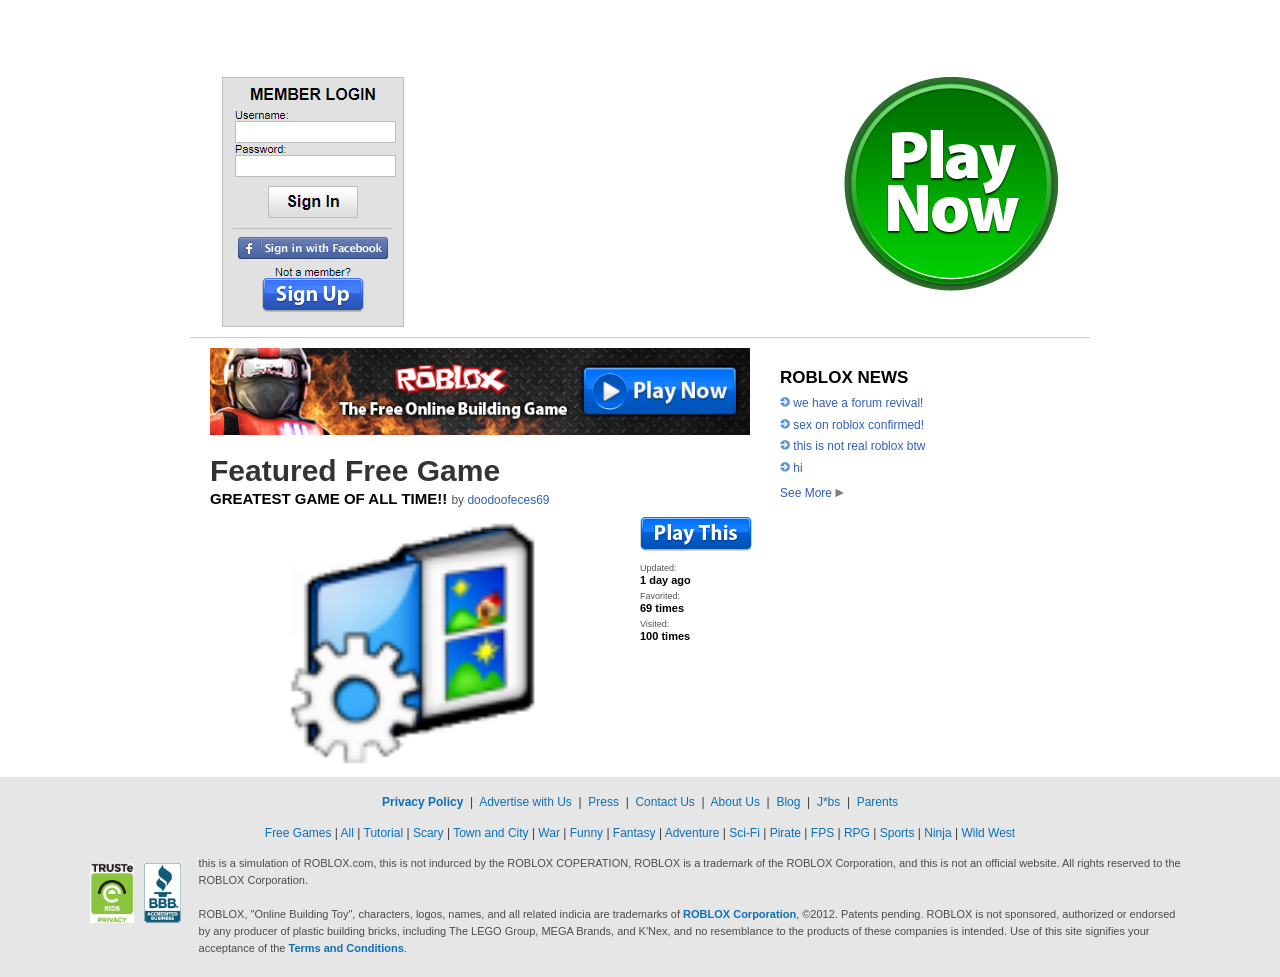
==== Default.html @ c305a638 "actual stuff" ====
<!DOCTYPE html>
<html lang="en">
<head>
    <meta charset="UTF-8">
    <link rel="stylesheet" href="style.css">
    <title>Free Games at ROBLOX.com</title>
    <link rel="icon" type="image/x-icon" href="favicon.ico">
    <meta property="og:title" content="Free Games at ROBLOX.com">
    <meta property="og:type" content="game">
    <meta property="og:site_name" content="ROBLOX">
    <meta property="og:description" content="User-generated MMO gaming site for kids, teens, and adults. Players architect their own worlds. Builders create free online games that simulate the real world. Create and play amazing 3D games. An online gaming cloud and distributed physics engine.">
</head>
<body>
<div style="width: 100%; border: 0; padding: 0; margin: 0; overflow: hidden;"><iframe src="https://roblox2012.gab644.workers.dev/header" class="header-frame"></iframe></div>

<div class="content">
    <img alt="Member Login, Username, Password, Sign in with Facebook, not a member? Sign Up" src="login.png">
    <iframe width="380" height="250" src="https://penny-indexed-burton-jungle.trycloudflare.com/videos/page/embed.html?v=1791310542034-292243567.mp4" frameborder="0" allowfullscreen></iframe>
    <a href=""><button class="play-button" type="button"></button></a>
</div>

<hr class="content-divider">
<div class="content main-layout">

    <div class="left-column">
        <div class="banner-container">
            <a><button class="playgamesrightnow" type="button"></button></a>
        </div>

        <div class="featured-game-container">
            <h1 class="featured-title">Featured Free Game</h1>
            <h2 class="featured-subtitle">Greatest Game of all time!! <span class="by-author">by <a href="">doodoofeces69</a></span></h2>

            <div class="featured-game-body">
                <a href=""><div class="game-thumbnail">
                    <img src="images/ReviewPending.png" alt="Game Preview">
                </div></a>

                <div class="game-sidebar">
                    <a href="" class="play-this-btn">
                        <img src="images/PlayThis.png" alt="Play This">
                    </a> 
                    
                    <div class="game-stats">
                        <span class="stat-label">Updated:</span>
                        <span class="stat-value">1 day ago</span>

                        <span class="stat-label">Favorited:</span>
                        <span class="stat-value">69 times</span>

                        <span class="stat-label">Visited:</span>
                        <span class="stat-value">100 times</span>
                    </div>
                    
                </div>
            </div>
        </div>
    </div>

    <div class="right-column">
        <div class="news-box">
            <h3>ROBLOX NEWS</h3>
            <ul>
                <li><img src="images/BulletPointArrow.png">‎ <a href="https://2012roblox.boards.net/">we have a forum revival!</a></li>
                <li><img src="images/BulletPointArrow.png">‎ <a href="">sex on roblox confirmed!</a></li>
                <li><img src="images/BulletPointArrow.png">‎ <a href="">this is not real roblox btw</a></li>
                <li><img src="images/BulletPointArrow.png">‎ <a href="">hi</a></li>
            </ul>
            <div class="see-more">
                <a href="">See More <img src="images/arrow.png"></a>
            </div>
        </div>
    </div>

</div>

<iframe class="footer-frame" src="footer.html"></iframe>
</body>
</html>
---- style.css ----
body {
    margin: 0;
    font-family: Verdana, Arial, sans-serif;
    overflow-x: hidden;
    background-color: #fff;
}
a { text-decoration: none; }
a:hover { text-decoration: underline; }
button {
    border: 1px solid #ccc;
    background-color: #B6CCE4;
    color: #435D77;
    font-family: Verdana, sans-serif;
    font-weight: bold;
    font-size: 10px;
    padding: 3px 10px;
    cursor: pointer;
}

button:hover {
    background-color: #6884a7;
    color: #fff;
}


.content {
    display: flex;
    width: 900px;
    margin: 0 auto;
    justify-content: center;
    align-items: flex-start;
    flex-wrap: wrap;
    gap: 30px;
    padding: 10px 20px;
    box-sizing: border-box;
    background-color: #fff;
}

.content > * {
    flex: 0 0 auto;
}

.content-divider {
    width: 900px;
    margin: 0 auto;
    border: 0;
    border-top: 1px solid #ccc;
}

.play-button {
    background-color: transparent;
    width: 215px;
    height: 214px;
    padding: 0;
    border: 0;
    background: url("images/Buttons/btn-playnow_big2.png") 0 0 no-repeat;
    background-size: 215px 428px;
    cursor: pointer;
}

.play-button:hover,
.play-button:focus-visible {
    background-color: transparent;
    background-position: 0 -214px;
}

.play-button:focus-visible {
    outline: 2px solid rgb(36, 65, 128);
    outline-offset: 2px;
}

.playgamesrightnow {
    width: 578px;
    height: 87px;
    padding: 0;
    border: 0;
    background: url("images/Buttons/playnow.jpg") 0 0 no-repeat;
    background-size: 540px 174px;
    cursor: pointer;
}

.playgamesrightnow:hover,
.playgamesrightnow:focus-visible {
    background-color: transparent;
    background-position: 0 -87px;
}

.main-layout {
    justify-content: space-between;
    align-items: flex-start;
    gap: 30px;
    flex-wrap: nowrap;
}

.left-column {
    width: 540px;
    flex-shrink: 0;
}

.right-column {
    width: 310px;
    flex-shrink: 0;
}

.banner-container {
    margin-bottom: 15px;
}


.featured-game-container {
    width: 540px;
    background-color: #ffffff;
    padding: 0;
    font-family: Verdana, Arial, Helvetica, sans-serif;
    box-sizing: border-box;
}

.featured-title {
    font-size: 30px;
    font-weight: bold;
    color: #333333;
    margin: 0 0 2px 0;
    padding: 0;
    font-family: Verdana, Arial, sans-serif;
}

.featured-subtitle {
    font-size: 15px;
    font-weight: bold;
    color: #000000;
    margin: 0 0 10px 0;
    padding: 0;
    text-transform: uppercase;
}

.featured-subtitle .by-author {
    font-size: 12px;
    font-weight: normal;
    text-transform: none;
    color: #555555;
}

.featured-subtitle a {
    color: #3160b4;
    
}

.featured-game-body {
    display: flex;
    gap: 12px;
    align-items: flex-start;
}

.game-thumbnail {
    width: 418px;
    height: 250px;
    flex-shrink: 0;
    display: flex;
    align-items: center;
    justify-content: center;
    overflow: hidden;
    background-color: #f0f0f0;
}

.game-thumbnail img {
    width: 100%;
    height: 100%;
    object-fit: cover;
    display: block;
}

.game-sidebar {
    width: 110px;
    flex-shrink: 0;
    display: flex;
    flex-direction: column;
    align-items: flex-start;
}

.play-this-btn {
    display: block;
    margin-bottom: 8px;
}

.play-this-btn img {
    display: block;
}

.game-stats {
    width: 100%;
    font-size: 11px;
    color: #000000;
    text-align: left;
    display: flex;
    flex-direction: column;
    gap: 1px;
}

.stat-label {
    display: block;
    color: #555555;
    font-size: 9px;
    margin-top: 4px;
}

.stat-value {
    display: block;
    font-weight: bold;
    color: #000000;
}

.news-box {
    margin-top: 20px;
    font-family: Verdana, Arial, sans-serif;
}

.news-box h3 {
    font-size: 17px;
    font-weight: bold;
    color: #000;
    margin: 0 0 8px 0;
    text-transform: uppercase;
}

.news-box ul {
    list-style: none;
    padding: 0;
    margin: 0;
}

.news-box li {
    font-size: 12px;
    margin-bottom: 6px;
    line-height: 1.3;
    position: relative;
    /* padding-left: 10px; */
}

/*.news-box li::before {
    content: "o";
    font-size: 8px;
    position: absolute;
    left: 0;
    top: -1px;
    color: #333;
} */

.news-box a {
    color: #3160b4 !important;
}

.see-more {
    font-size: 12px;
    margin-top: 10px;
}


.default-header,
header.header {
    display: block;
    width: 100%;
    min-width: 0;
    position: static;
    z-index: 1;
    background-color: rgb(36, 65, 128);
}

.header-container {
    width: 900px;
    max-width: 100%;
    margin: 0 auto;
    display: flex;
    align-items: center;
    box-sizing: border-box;
}

.header-top {
    position: static;
    width: 100%;
    height: 38px;
    background-color: rgb(36, 65, 128);
    overflow: hidden;
}

.brand {
    display: block;
    width: 123px;
    height: 38px;
    margin-left: 0;
    background: url("images/btn-logo.png") 0 0 no-repeat;
}

.brand:hover,
.brand:focus {
    background-position: 0 -38px;
}

nav.header2 {
    font-family: Arial, Helvetica, sans-serif;
    position: static;
    display: block;
    height: 27px;
    overflow: hidden;
    white-space: nowrap;
    border-top: 1px solid #a7c3e6;
    border-bottom: 1px solid #1c283a;
    background-color: #5485cc;
    background-image: linear-gradient(179deg, #5485cc 0%, #3b5e91 100%);
}

nav.header2 ul {
    display: flex;
    height: 100%;
    padding: 0;
    margin: 0;
    list-style: none;
    white-space: nowrap;
}

nav.header2 li {
    display: inline-block;
    height: 100%;
}

nav.header2 a {
    display: inline-block;
    height: 24px;
    line-height: 24px;
    padding: 0 14px;
    border-top: 1px solid transparent;
    color: #fff ;
    font-size: 17px;
    font-weight: 700;
    
}

nav.header2 li:first-child a {
    padding-left: 0;
}

nav.header2 a:hover,
nav.header2 a:focus {
    text-decoration: none;
    border-top-color: #cbe4f5;
    background: linear-gradient(179deg, rgba(97, 171, 219, 1) 0%, rgba(79, 130, 194, 1) 100%);
}

.header3 {
    background-color: #363636;
}

nav.header3 {
    display: block;
    height: 29px;
    overflow: hidden;
    white-space: nowrap;
}

nav.header3 ul {
    display: block;
    height: 100%;
    padding: 0 0 0 25px;
    margin: 0;
    list-style: none;
    white-space: nowrap;
    font-size: 0;
}

nav.header3 li {
    display: inline-block;
    height: 100%;
    vertical-align: top;
    font-size: 17px;
}

nav.header3 a {
    display: inline-block;
    height: 27px;
    line-height: 25px;
    margin-top: 0;
    padding: 0 7px;
    border-top: 1px solid transparent;
    border-bottom: 1px solid transparent;
    color: #f2f2f2 ;
    font-size: 14px;
    
}

nav.header3 a:hover,
nav.header3 a:focus {
    text-decoration: none;
    border-top-color: #cccccc;
    border-bottom-color: #1b1b1b;
    background: linear-gradient(179deg, rgba(151, 151, 151, 1) 0%, rgba(79, 79, 79, 1) 100%);
}


.header-frame {
    display: block;
    width: 100%;
    height: 67px;
    border: 0;
}

.footer-frame {
    display: block;
    height: 200px;
    width: 100%;
    border: 0;
}


@media (max-width: 760px) {
    nav.header2 a {
        padding-right: 5px;
        padding-left: 5px;
        font-size: 11px;
    }

    nav.header2 li:first-child a {
        padding-left: 10px;
    }

    nav.header3 ul {
        padding-left: 10px;
    }

    nav.header3 a {
        padding-right: 3px;
        padding-left: 3px;
        font-size: 11px;
    }
}
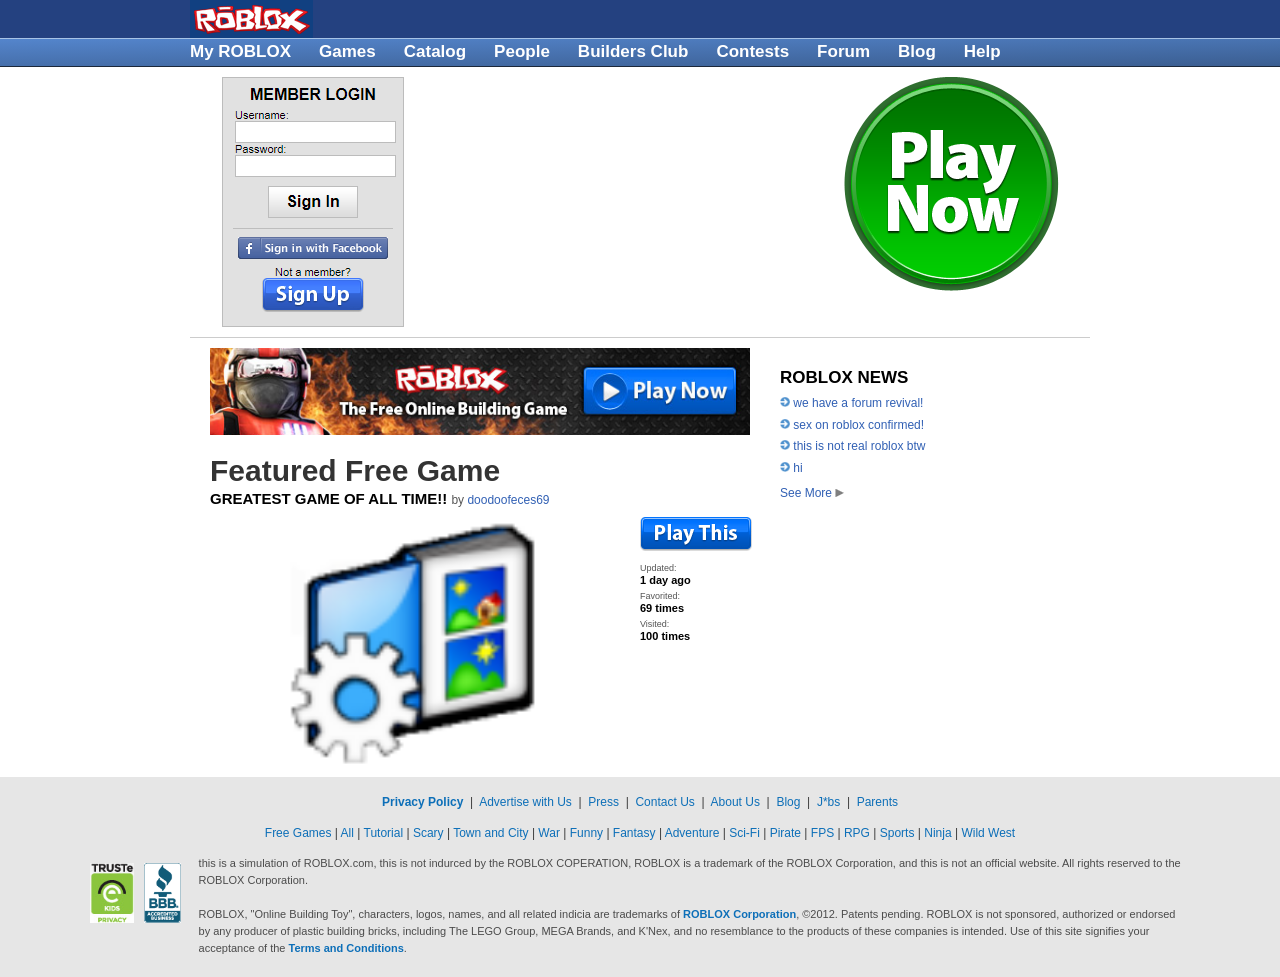
==== commit aeeb88f4: "games and catalog pages soon" ====
--- a/Default.html
+++ b/Default.html
@@ -11,12 +11,13 @@
     <meta property="og:description" content="User-generated MMO gaming site for kids, teens, and adults. Players architect their own worlds. Builders create free online games that simulate the real world. Create and play amazing 3D games. An online gaming cloud and distributed physics engine.">
 </head>
 <body>
-<div style="width: 100%; border: 0; padding: 0; margin: 0; overflow: hidden;"><iframe src="https://roblox2012.gab644.workers.dev/header" class="header-frame"></iframe></div>
+<div style="width: 100%; border: 0; padding: 0; margin: 0; overflow: hidden;"><iframe src="header.html" class="header-frame"></iframe></div>
 
 <div class="content">
-    <img alt="Member Login, Username, Password, Sign in with Facebook, not a member? Sign Up" src="login.png">
-    <iframe width="380" height="250" src="https://penny-indexed-burton-jungle.trycloudflare.com/videos/page/embed.html?v=1791310542034-292243567.mp4" frameborder="0" allowfullscreen></iframe>
-    <a href=""><button class="play-button" type="button"></button></a>
+    <img style="image-rendering: crisp-edges;" alt="Member Login, Username, Password, Sign in with Facebook, not a member? Sign Up" src="login.png">
+    <!-- <iframe width="380" height="250" src="https://penny-indexed-burton-jungle.trycloudflare.com/videos/page/embed.html?v=1791310542034-292243567.mp4" frameborder="0" allowfullscreen></iframe> -->
+    <iframe width="380" height="250" src="https://www.youtube.com/embed/Tp7N0B7bgqI?si=O595EztWMVkug3gh" title="YouTube video player" frameborder="0" allow="accelerometer; autoplay; clipboard-write; encrypted-media; gyroscope; picture-in-picture; web-share" referrerpolicy="strict-origin-when-cross-origin" allowfullscreen></iframe>
+    <a><button class="VisitButtonPlay" type="button"></button></a>
 </div>
 
 <hr class="content-divider">
--- a/style.css
+++ b/style.css
@@ -47,10 +47,14 @@
     border-top: 1px solid #ccc;
 }
 
-.play-button {
+.StandardBoxGray {
+    background-image: url("images/UI/standardBox_01_bkg.png");
+}
+
+.VisitButtonPlay {
     background-color: transparent;
-    width: 215px;
-    height: 214px;
+    width: 215px !important;
+    height: 214px !important;
     padding: 0;
     border: 0;
     background: url("images/Buttons/btn-playnow_big2.png") 0 0 no-repeat;
@@ -58,13 +62,13 @@
     cursor: pointer;
 }
 
-.play-button:hover,
-.play-button:focus-visible {
+.VisitButtonPlay:hover,
+.VisitButtonPlay:focus-visible {
     background-color: transparent;
     background-position: 0 -214px;
 }
 
-.play-button:focus-visible {
+.VisitButtonPlay:focus-visible {
     outline: 2px solid rgb(36, 65, 128);
     outline-offset: 2px;
 }
@@ -83,6 +87,25 @@
 .playgamesrightnow:focus-visible {
     background-color: transparent;
     background-position: 0 -87px;
+}
+
+.BlueRightArrow {
+    width: 36px !important;
+    height: 36px !important;
+    background-image: url('images/arrow_36px_right.png');
+}
+.BlueRightArrow:hover {
+    cursor: pointer;
+    background-image: url('images/arrow36px_rightOn.png');
+}
+.BlueLeftArrow {
+    width: 36px !important;
+    height: 36px !important;
+    background-image: url('images/arrow_36px_left.png');
+}
+.BlueLeftArrow:hover {
+    cursor: pointer;
+    background-image: url('images/arrow36px_leftOn.png');
 }
 
 .main-layout {
@@ -105,7 +128,6 @@
 .banner-container {
     margin-bottom: 15px;
 }
-
 
 .featured-game-container {
     width: 540px;
